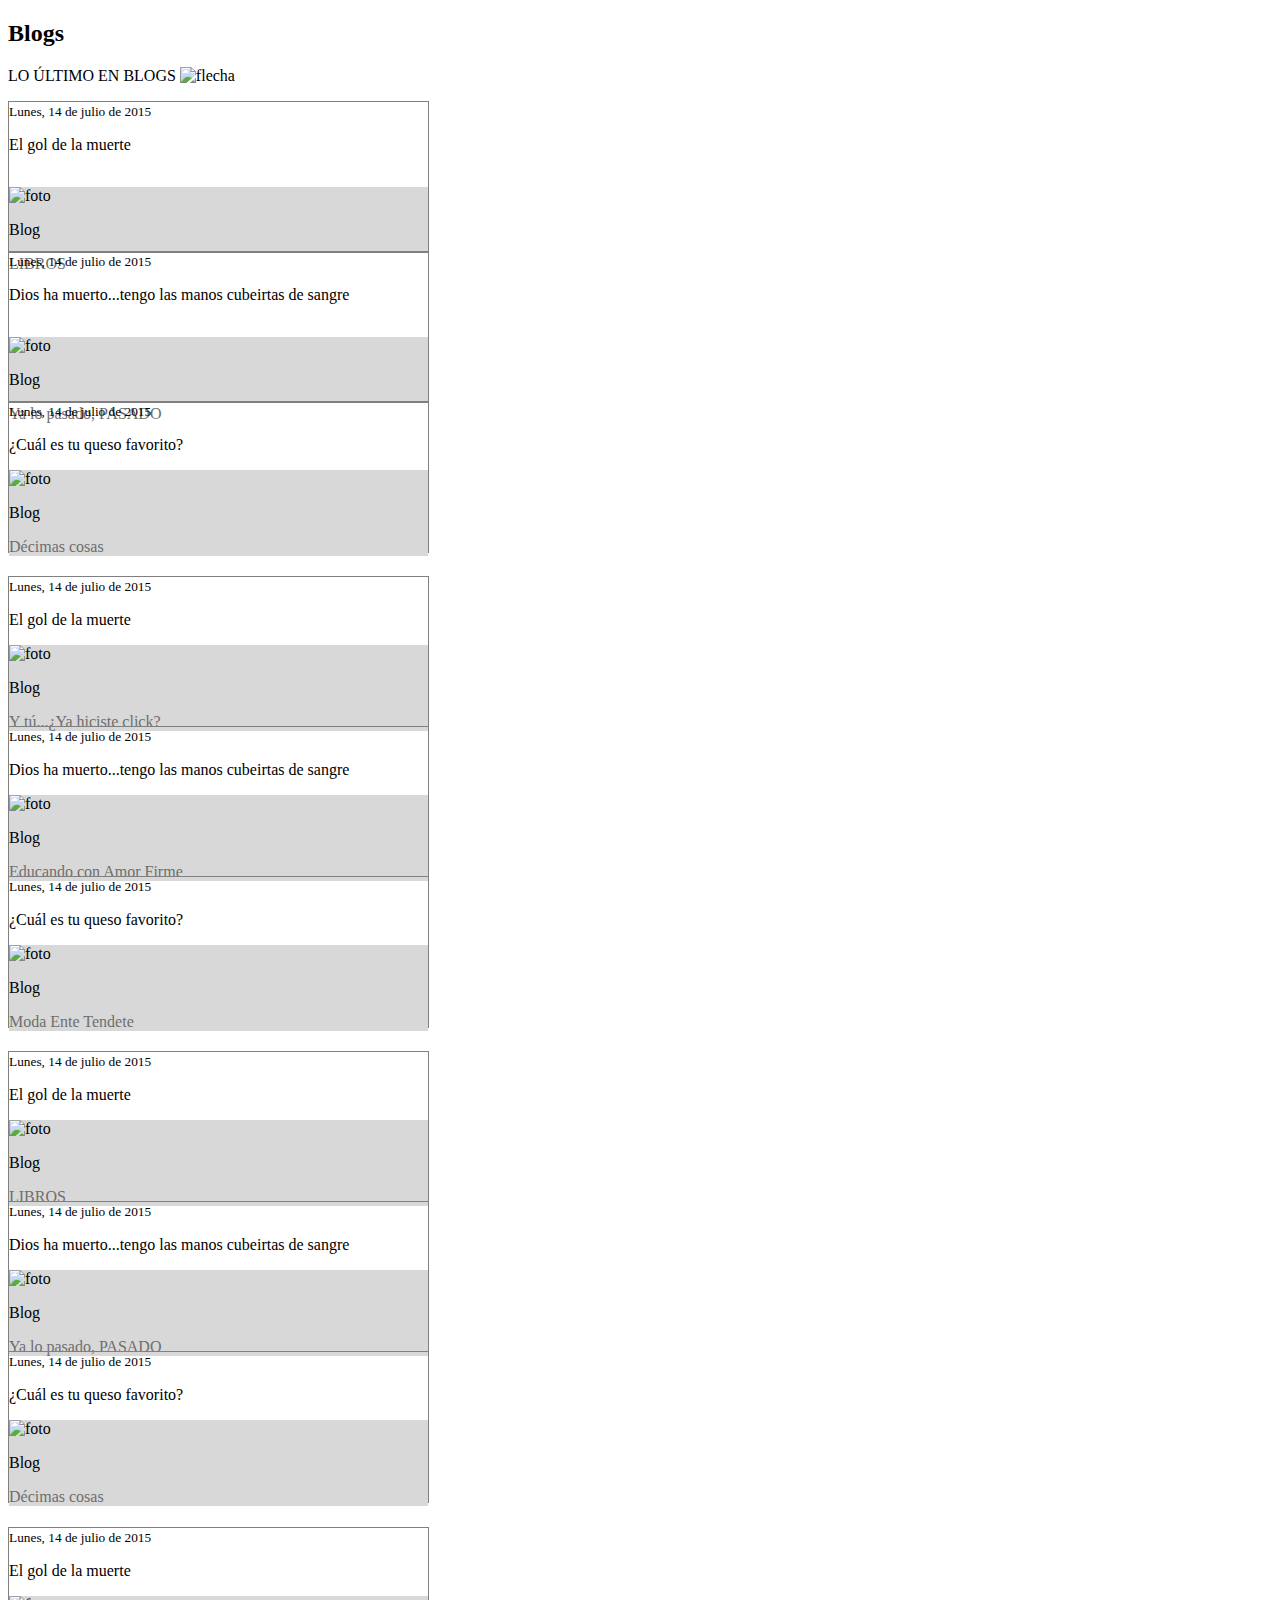
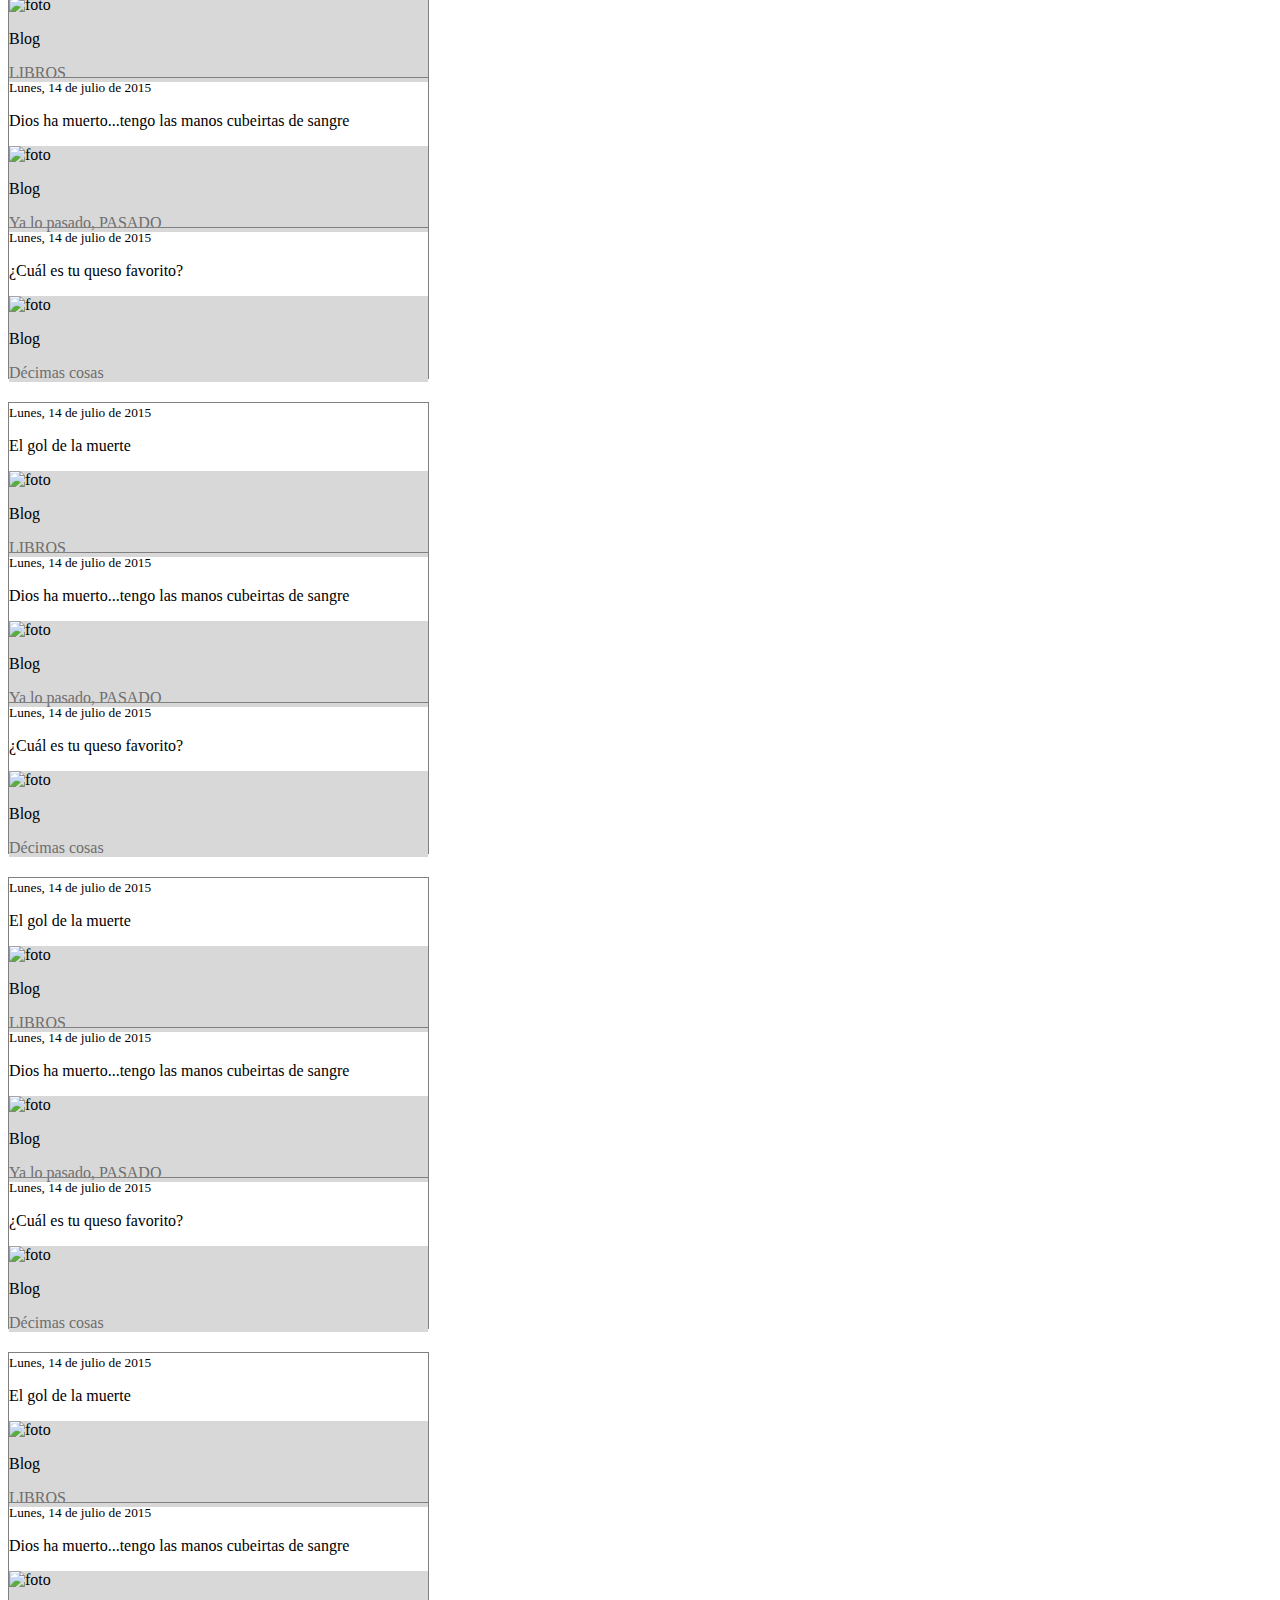
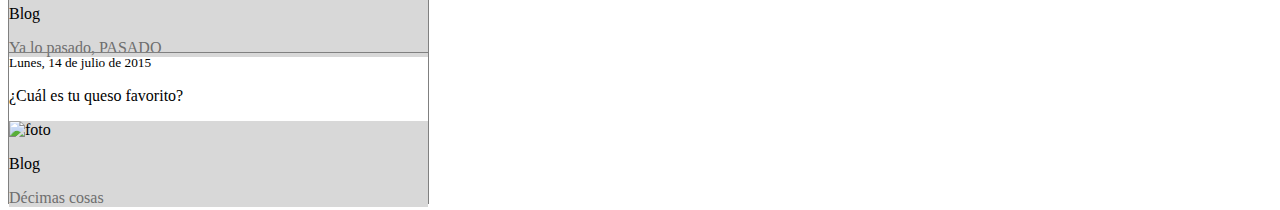
==== blogs.html @ 990c1ccd "maquetado de blog, agregue estilos, clase para recuadro y clase para fondo gris, acomode el fondo gr" ====
<!DOCTYPE html>
<html lang="en">
<head>
	<meta charset="UTF-8">
	<title>Blogs</title>
	<link rel="stylesheet" href="css/font-awesome.css"><!--  AGREGAR LINKS-->
	<link rel="stylesheet" href="css/font-awesome.min.css">
	<link rel="stylesheet" href="css/bootstrap.css">
	<link rel="stylesheet" href="css/bootstrap.min.css">
	<script src="js/bootstrap.min.js"> </script>
	<meta name="viewport" content="widith=device-widith, initial-scale=1.0">
	<link rel="stylesheet" href="css/blogs.css">
</head>
<body>
	<header><!--  Menu-->
	</header>
	<section><!--  Seccion-->
		<div class="container-fluid">
			<div class="row"><!--Renglon contiene baner y contenido-->
				<div class="col-md-2"><!--banner izquierdo-->
				</div>

				<div class="col-md-12"><!--Contenido de blogs  -->
					<div class="row"><!--Renglon titulo-->
						<div class="col-md-16"s><!--Titulo-->
							<h2>Blogs</h2>
							<p>LO ÚLTIMO EN BLOGS <img src="image/double-arrow-bottom.png" alt="flecha"></p>
						</div><!--Fin de titulo-->
					</div><!-- Fin de renglon titulo -->
					<div class="row text-center"><!--Primer renglon de blog-->
						<div class="col-md-5 alto"><!--Primer blog-->
							<div class="square">
								<small>Lunes, 14 de julio de 2015</small>
								<p>El gol de la muerte</p>
								<div class="gray abajo">
									<div class="row text-left"><!--Renglon de foto-->
										<div class="col-md-4"><!-- foto -->
											<img class="imagen" src="image/blog_avatar_01.jpg" alt="foto">
										</div><!-- fin foto -->
										<div class="col-md-12"><!--texto-->
											<p>Blog</p>
											<p class="gris">LIBROS</p>
										</div><!--fin texto-->
									</div><!-- Fin de renglon -->
								</div>
							</div>
						</div><!--Fin de blog -->
						<div class="col-md-6 alto" ><!--Segundo blog blog-->
							<div class="square">
								<small>Lunes, 14 de julio de 2015</small>
								<p>Dios ha muerto...tengo las manos cubeirtas de sangre</p>
								<div class="gray abajo">
									<div class="row text-left"><!--Renglon de foto-->
										<div class="col-md-4"><!-- foto -->
											<img class="imagen" src="image/blog_avatar_02.jpg" alt="foto">
										</div><!-- fin foto -->
										<div class="col-md-12"><!--texto-->
											<p>Blog</p>
											<p class="gris">Ya lo pasado, PASADO</p>
										</div><!--fin texto-->
									</div><!-- Fin de renglon -->
								</div>
							</div>
						</div><!--Fin blog-->
						<div class="col-md-5 alto"><!--TErcer blog-->
							<div class="square">
								<small>Lunes, 14 de julio de 2015</small>
								<p>¿Cuál es tu queso favorito?</p>
								<div class="gray">
									<div class="row text-left"><!--Renglon de foto-->
										<div class="col-md-4"><!-- foto -->
											<img class="imagen" src="image/blog_avatar_03.jpg" alt="foto">
										</div><!-- fin foto -->
										<div class="col-md-12"><!--texto-->
											<p>Blog</p>
											<p class="gris">Décimas cosas</p>
										</div><!--fin texto-->
									</div><!-- Fin de renglon -->
								</div>
							</div>
						</div><!--fin blog-->
					</div><!--Fin de renglon-->
					<div class="row marow text-center"><!--Segundo renglon de blog-->
						<div class="col-md-5 alto"><!--Primer blog-->
							<div class="square">
								<small>Lunes, 14 de julio de 2015</small>
								<p>El gol de la muerte</p>
								<div class="gray">
									<div class="row text-left"><!--Renglon de foto-->
										<div class="col-md-4"><!-- foto -->
											<img class="imagen" src="image/blog_avatar_01.jpg" alt="foto">
										</div><!-- fin foto -->
										<div class="col-md-12"><!--texto-->
											<p>Blog</p>
											<p class="gris">Y tú...¿Ya hiciste click?</p>
										</div><!--fin texto-->
									</div><!-- Fin de renglon -->
								</div>
							</div>
						</div><!--Fin de blog -->
						<div class="col-md-6 alto"><!--Segundo blog blog-->
							<div class="square">
								<small>Lunes, 14 de julio de 2015</small>
								<p>Dios ha muerto...tengo las manos cubeirtas de sangre</p>
								<div class="gray">
									<div class="row text-left"><!--Renglon de foto-->
										<div class="col-md-4"><!-- foto -->
											<img class="imagen" src="image/blog_avatar_02.jpg" alt="foto">
										</div><!-- fin foto -->
										<div class="col-md-12"><!--texto-->
											<p>Blog</p>
											<p class="gris">Educando con Amor Firme</p>
										</div><!--fin texto-->
									</div><!-- Fin de renglon -->
								</div>
							</div>
						</div><!--Fin blog-->
						<div class="col-md-5 alto"><!--TErcer blog-->
							<div class="square">
								<small>Lunes, 14 de julio de 2015</small>
								<p>¿Cuál es tu queso favorito?</p>
								<div class="gray">
									<div class="row text-left"><!--Renglon de foto-->
										<div class="col-md-4"><!-- foto -->
											<img class="imagen" src="image/blog_avatar_03.jpg" alt="foto">
										</div><!-- fin foto -->
										<div class="col-md-12"><!--texto-->
											<p>Blog</p>
											<p class="gris">Moda Ente Tendete</p>
										</div><!--fin texto-->
									</div><!-- Fin de renglon -->
								</div>
							</div>
						</div><!--fin blog-->
					</div><!--Fin de renglon-->
					<div class="row marow text-center"><!--tercer renglon de blog-->
						<div class="col-md-5 alto"><!--Primer blog-->
							<div class="square">
								<small>Lunes, 14 de julio de 2015</small>
								<p>El gol de la muerte</p>
								<div class="gray">
									<div class="row text-left"><!--Renglon de foto-->
										<div class="col-md-4"><!-- foto -->
											<img class="imagen" src="image/blog_avatar_01.jpg" alt="foto">
										</div><!-- fin foto -->
										<div class="col-md-12"><!--texto-->
											<p>Blog</p>
											<p class="gris">LIBROS</p>
										</div><!--fin texto-->
									</div><!-- Fin de renglon -->
								</div>
							</div>
						</div><!--Fin de blog -->
						<div class="col-md-6 alto" ><!--Segundo blog blog-->
							<div class="square">
								<small>Lunes, 14 de julio de 2015</small>
								<p>Dios ha muerto...tengo las manos cubeirtas de sangre</p>
								<div class="gray">
									<div class="row text-left"><!--Renglon de foto-->
										<div class="col-md-4"><!-- foto -->
											<img class="imagen" src="image/blog_avatar_02.jpg" alt="foto">
										</div><!-- fin foto -->
										<div class="col-md-12"><!--texto-->
											<p>Blog</p>
											<p class="gris">Ya lo pasado, PASADO</p>
										</div><!--fin texto-->
									</div><!-- Fin de renglon -->
								</div>
							</div>
						</div><!--Fin blog-->
						<div class="col-md-5 alto"><!--TErcer blog-->
							<div class="square">
								<small>Lunes, 14 de julio de 2015</small>
								<p>¿Cuál es tu queso favorito?</p>
								<div class="gray">
									<div class="row text-left"><!--Renglon de foto-->
										<div class="col-md-4"><!-- foto -->
											<img class="imagen" src="image/blog_avatar_03.jpg" alt="foto">
										</div><!-- fin foto -->
										<div class="col-md-12"><!--texto-->
											<p>Blog</p>
											<p class="gris">Décimas cosas</p>
										</div><!--fin texto-->
									</div><!-- Fin de renglon -->
								</div>
							</div>
						</div><!--fin blog-->
					</div><!--Fin de renglon-->
					<div class="row marow text-center"><!--cuarto renglon de blog-->
						<div class="col-md-5 alto"><!--Primer blog-->
							<div class="square">
								<small>Lunes, 14 de julio de 2015</small>
								<p>El gol de la muerte</p>
								<div class="gray">
									<div class="row text-left"><!--Renglon de foto-->
										<div class="col-md-4"><!-- foto -->
											<img class="imagen" src="image/blog_avatar_01.jpg" alt="foto">
										</div><!-- fin foto -->
										<div class="col-md-12"><!--texto-->
											<p>Blog</p>
											<p class="gris">LIBROS</p>
										</div><!--fin texto-->
									</div><!-- Fin de renglon -->	
								</div>
							</div>
						</div><!--Fin de blog -->
						<div class="col-md-6 alto"><!--Segundo blog blog-->
							<div class="square">
								<small>Lunes, 14 de julio de 2015</small>
								<p>Dios ha muerto...tengo las manos cubeirtas de sangre</p>
								<div class="gray">
									<div class="row text-left"><!--Renglon de foto-->
										<div class="col-md-4"><!-- foto -->
											<img class="imagen" src="image/blog_avatar_02.jpg" alt="foto">
										</div><!-- fin foto -->
										<div class="col-md-12"><!--texto-->
											<p>Blog</p>
											<p class="gris">Ya lo pasado, PASADO</p>
										</div><!--fin texto-->
									</div><!-- Fin de renglon -->
								</div>
							</div>
						</div><!--Fin blog-->
						<div class="col-md-5 alto"><!--TErcer blog-->
							<div class="square">
								<small>Lunes, 14 de julio de 2015</small>
								<p>¿Cuál es tu queso favorito?</p>
								<div class="gray">
									<div class="row text-left"><!--Renglon de foto-->
										<div class="col-md-4"><!-- foto -->
											<img class="imagen" src="image/blog_avatar_03.jpg" alt="foto">
										</div><!-- fin foto -->
										<div class="col-md-12"><!--texto-->
											<p>Blog</p>
											<p class="gris">Décimas cosas</p>
										</div><!--fin texto-->
									</div><!-- Fin de renglon -->
								</div>
							</div>
						</div><!--fin blog-->
					</div><!--Fin de renglon-->
					<div class="row marow text-center"><!--quinto renglon de blog-->
						<div class="col-md-5 alto"><!--Primer blog-->
							<div class="square">
								<small>Lunes, 14 de julio de 2015</small>
								<p>El gol de la muerte</p>
								<div class="gray">
									<div class="row text-left"><!--Renglon de foto-->
										<div class="col-md-4"><!-- foto -->
											<img class="imagen" src="image/blog_avatar_01.jpg" alt="foto">
										</div><!-- fin foto -->
										<div class="col-md-12"><!--texto-->
											<p>Blog</p>
											<p class="gris">LIBROS</p>
										</div><!--fin texto-->
									</div><!-- Fin de renglon -->
								</div>
							</div>
						</div><!--Fin de blog -->
						<div class="col-md-6 alto" ><!--Segundo blog blog-->
							<div class="square">
								<small>Lunes, 14 de julio de 2015</small>
								<p>Dios ha muerto...tengo las manos cubeirtas de sangre</p>
								<div class="gray">
									<div class="row text-left"><!--Renglon de foto-->
										<div class="col-md-4"><!-- foto -->
											<img class="imagen" src="image/blog_avatar_02.jpg" alt="foto">
										</div><!-- fin foto -->
										<div class="col-md-12"><!--texto-->
											<p>Blog</p>
											<p class="gris">Ya lo pasado, PASADO</p>
										</div><!--fin texto-->
									</div><!-- Fin de renglon -->
								</div>
							</div>
						</div><!--Fin blog-->
						<div class="col-md-5 alto"><!--TErcer blog-->
							<div class="square">
								<small>Lunes, 14 de julio de 2015</small>
								<p>¿Cuál es tu queso favorito?</p>
								<div class="gray">
									<div class="row text-left"><!--Renglon de foto-->
										<div class="col-md-4"><!-- foto -->
											<img class="imagen" src="image/blog_avatar_03.jpg" alt="foto">
										</div><!-- fin foto -->
										<div class="col-md-12"><!--texto-->
											<p>Blog</p>
											<p class="gris">Décimas cosas</p>
										</div><!--fin texto-->
									</div><!-- Fin de renglon -->
								</div>
							</div>
						</div><!--fin blog-->
					</div><!--Fin de renglon-->
					<div class="row marow text-center"><!--Sexto renglon de blog-->
						<div class="col-md-5 alto"><!--Primer blog-->
							<div class="square">
								<small>Lunes, 14 de julio de 2015</small>
								<p>El gol de la muerte</p>
								<div class="gray">
									<div class="row text-left"><!--Renglon de foto-->
										<div class="col-md-4"><!-- foto -->
											<img class="imagen" src="image/blog_avatar_01.jpg" alt="foto">
										</div><!-- fin foto -->
										<div class="col-md-12"><!--texto-->
											<p>Blog</p>
											<p class="gris">LIBROS</p>
										</div><!--fin texto-->
									</div><!-- Fin de renglon -->
								</div>
							</div>
						</div><!--Fin de blog -->
						<div class="col-md-6 alto"><!--Segundo blog blog-->
							<div class="square">
								<small>Lunes, 14 de julio de 2015</small>
								<p>Dios ha muerto...tengo las manos cubeirtas de sangre</p>
								<div class="gray">
									<div class="row text-left"><!--Renglon de foto-->
										<div class="col-md-4"><!-- foto -->
											<img class="imagen" src="image/blog_avatar_02.jpg" alt="foto">
										</div><!-- fin foto -->
										<div class="col-md-12"><!--texto-->
											<p>Blog</p>
											<p class="gris">Ya lo pasado, PASADO</p>
										</div><!--fin texto-->
									</div><!-- Fin de renglon -->
								</div>
							</div>
						</div><!--Fin blog-->
						<div class="col-md-5 alto"><!--TErcer blog-->
							<div class="square">
								<small>Lunes, 14 de julio de 2015</small>
								<p>¿Cuál es tu queso favorito?</p>
								<div class="gray">
									<div class="row text-left"><!--Renglon de foto-->
										<div class="col-md-4"><!-- foto -->
											<img class="imagen" src="image/blog_avatar_03.jpg" alt="foto">
										</div><!-- fin foto -->
										<div class="col-md-12"><!--texto-->
											<p>Blog</p>
											<p class="gris">Décimas cosas</p>
										</div><!--fin texto-->
									</div><!-- Fin de renglon -->
								</div>
							</div>
						</div><!--fin blog-->
					</div><!--Fin de renglon-->
					<div class="row marow text-center"><!--Septimo renglon de blog-->
						<div class="col-md-5 alto"><!--Primer blog-->
							<div class="square">
								<small>Lunes, 14 de julio de 2015</small>
								<p>El gol de la muerte</p>
								<div class="gray">
									<div class="row text-left"><!--Renglon de foto-->
										<div class="col-md-4"><!-- foto -->
											<img class="imagen" src="image/blog_avatar_01.jpg" alt="foto">
										</div><!-- fin foto -->
										<div class="col-md-12"><!--texto-->
											<p>Blog</p>
											<p class="gris">LIBROS</p>
										</div><!--fin texto-->
									</div><!-- Fin de renglon -->
								</div>
							</div>
						</div><!--Fin de blog -->
						<div class="col-md-6 alto"><!--Segundo blog blog-->
							<div class="square">
								<small>Lunes, 14 de julio de 2015</small>
								<p>Dios ha muerto...tengo las manos cubeirtas de sangre</p>
								<div class="gray">
									<div class="row text-left"><!--Renglon de foto-->
										<div class="col-md-4"><!-- foto -->
											<img class="imagen" src="image/blog_avatar_02.jpg" alt="foto">
										</div><!-- fin foto -->
										<div class="col-md-12"><!--texto-->
											<p>Blog</p>
											<p class="gris">Ya lo pasado, PASADO</p>
										</div><!--fin texto-->
									</div><!-- Fin de renglon -->
								</div>
							</div>
						</div><!--Fin blog-->
						<div class="col-md-5 alto"><!--TErcer blog-->
							<div class="square">
								<small>Lunes, 14 de julio de 2015</small>
								<p>¿Cuál es tu queso favorito?</p>
								<div class="gray">
									<div class="row text-left"><!--Renglon de foto-->
										<div class="col-md-4"><!-- foto -->
											<img class="imagen" src="image/blog_avatar_03.jpg" alt="foto">
										</div><!-- fin foto -->
										<div class="col-md-12"><!--texto-->
											<p>Blog</p>
											<p class="gris">Décimas cosas</p>
										</div><!--fin texto-->
									</div><!-- Fin de renglon -->
								</div>
							</div>
						</div><!--fin blog-->
					</div><!--Fin de renglon-->
				</div><!-- Fin contenifdo de blogs -->

				<div class="col-md-2" style="background:red;"><!--Banner derecho-->
				</div>
			</div>
		</div><!-- Fin de container -->
	</section>
</body>
</html>
<!--  -->
---- css/blogs.css ----
/*Adapta columnas a tamaños iguales*/
div.col-md-5, div.col-md-6{
	width: 33.33333333%
}
/*bordes de blog*/
.square{
	border:1px gray solid;
	height: 100%;
	position: relative;
}
/*Fondo gris de foto*/
.gray{
	background-color: #D8D8D8;
}
/*letra gris*/
.gris{
	color:#6E6E6E;
}
/*espacio ente row de fotos*/
.marow{
	margin-top: 2%;
}
/*alto de cada blog*/
.alto{
	height: 150px;
}
/*ajusta imagenes*/
.imagen{
	width: 100%;
}

.abajo{
position:absolute; /*El div será ubicado con relación a la pantalla*/
left:0px; /*A la derecha deje un espacio de 0px*/
right:0px; /*A la izquierda deje un espacio de 0px*/
bottom:0px; /*Abajo deje un espacio de 0px*/
height:65px; /*alto del div*/
/*z-index:0;*/

}
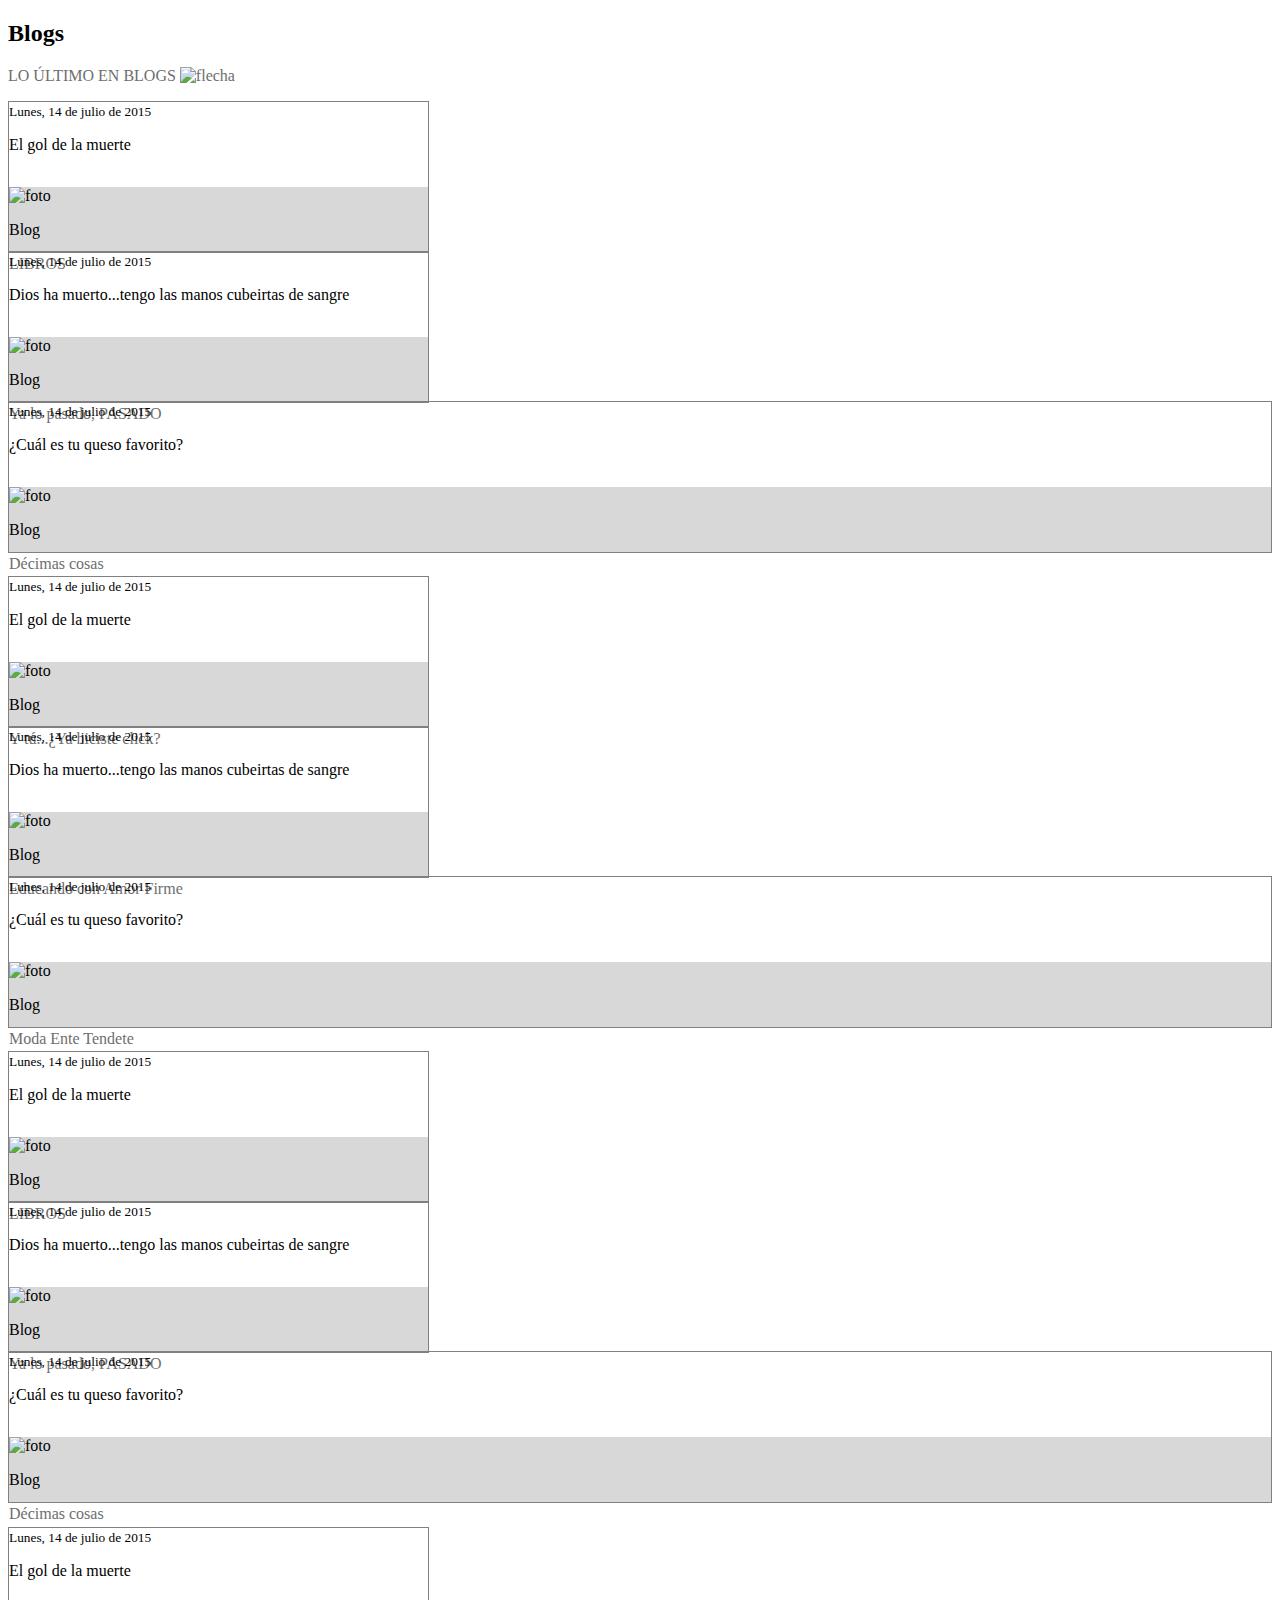
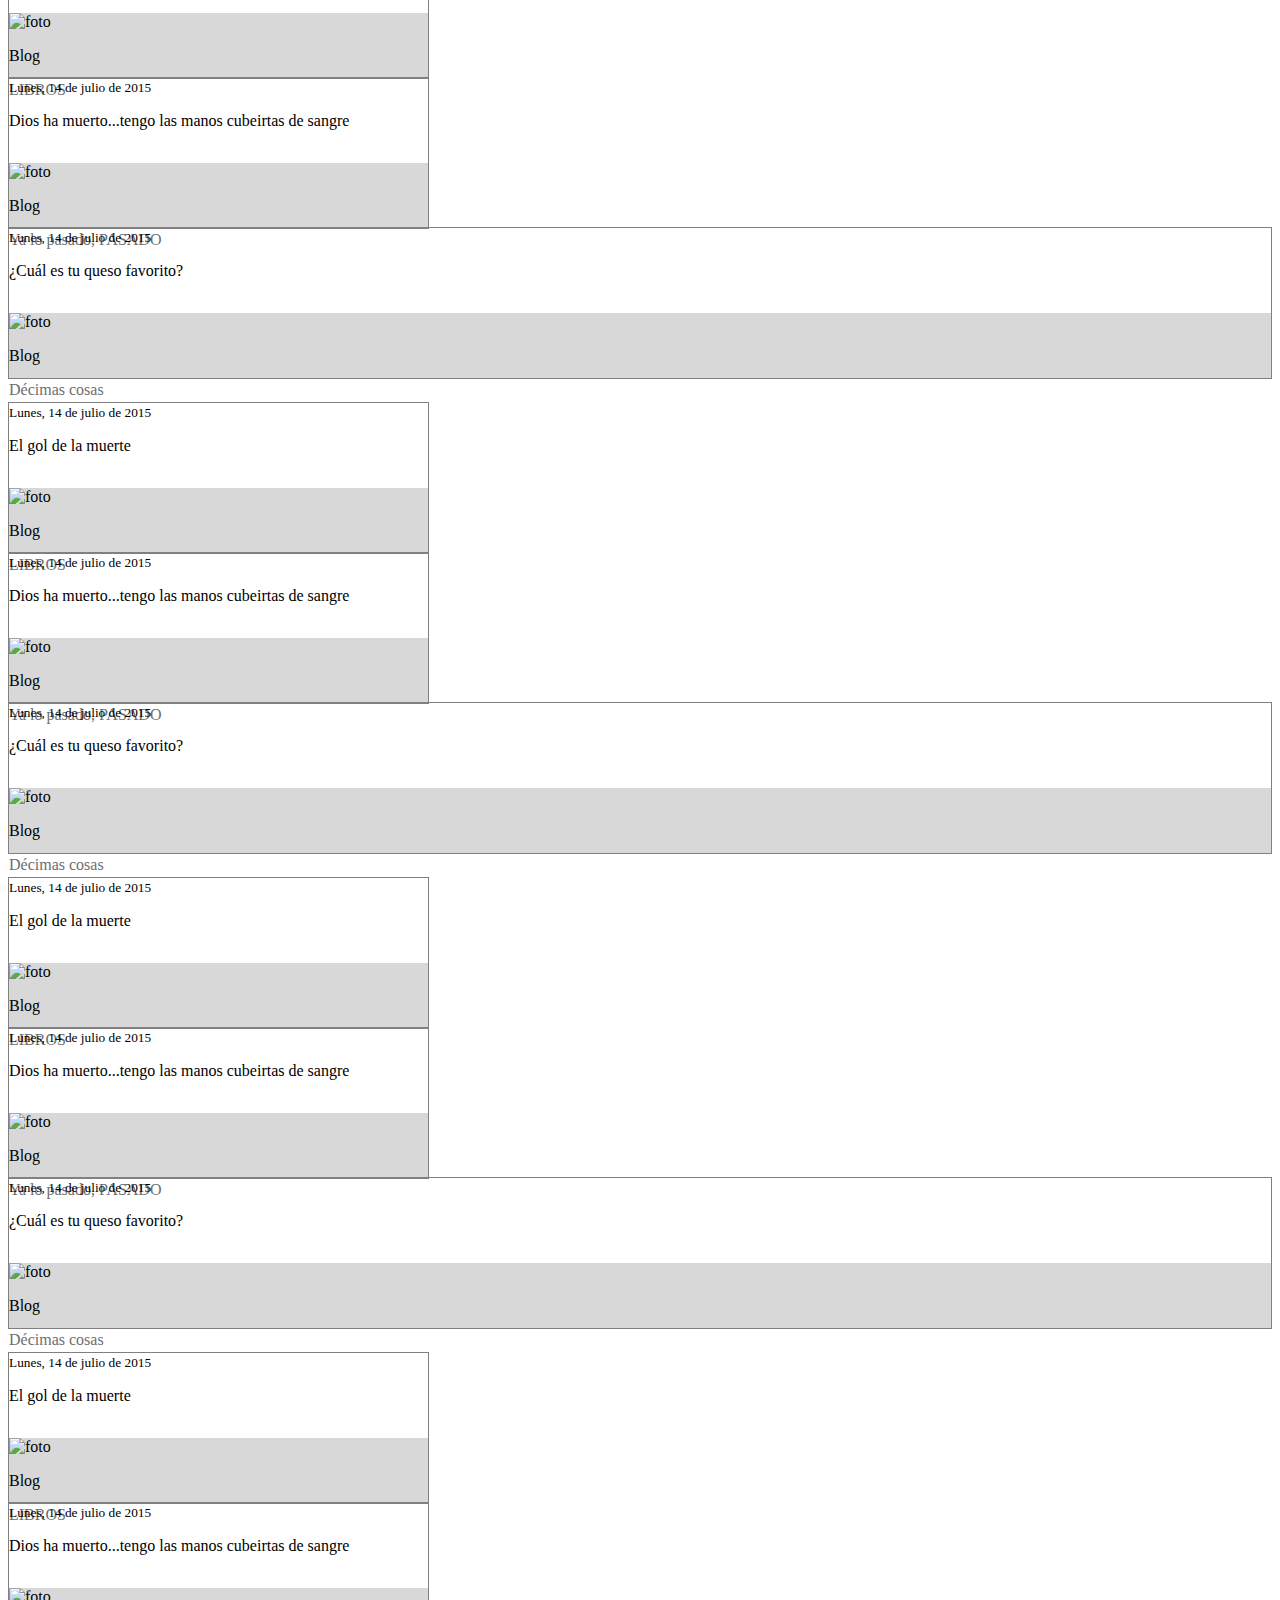
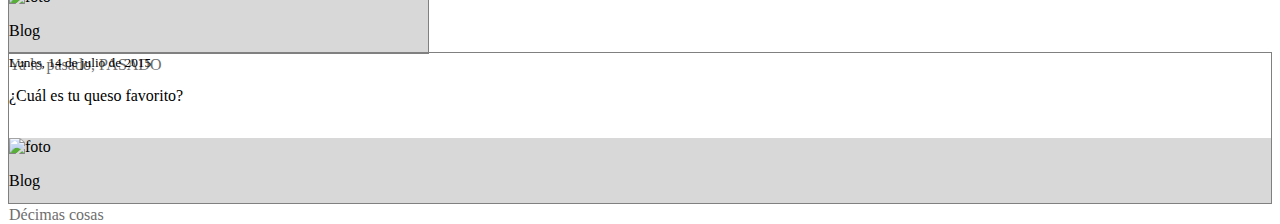
==== commit c86bff95: "Contenido terminado en la pagina blog, solo falta colocar footer, banners y menu" ====
--- a/blogs.html
+++ b/blogs.html
@@ -24,383 +24,385 @@
 					<div class="row"><!--Renglon titulo-->
 						<div class="col-md-16"s><!--Titulo-->
 							<h2>Blogs</h2>
-							<p>LO ÚLTIMO EN BLOGS <img src="image/double-arrow-bottom.png" alt="flecha"></p>
+							<p class="gris">LO ÚLTIMO EN BLOGS <img src="image/double-arrow-bottom.png" alt="flecha"></p>
 						</div><!--Fin de titulo-->
 					</div><!-- Fin de renglon titulo -->
-					<div class="row text-center"><!--Primer renglon de blog-->
-						<div class="col-md-5 alto"><!--Primer blog-->
-							<div class="square">
-								<small>Lunes, 14 de julio de 2015</small>
-								<p>El gol de la muerte</p>
-								<div class="gray abajo">
-									<div class="row text-left"><!--Renglon de foto-->
-										<div class="col-md-4"><!-- foto -->
-											<img class="imagen" src="image/blog_avatar_01.jpg" alt="foto">
-										</div><!-- fin foto -->
-										<div class="col-md-12"><!--texto-->
-											<p>Blog</p>
-											<p class="gris">LIBROS</p>
-										</div><!--fin texto-->
-									</div><!-- Fin de renglon -->
-								</div>
-							</div>
-						</div><!--Fin de blog -->
-						<div class="col-md-6 alto" ><!--Segundo blog blog-->
-							<div class="square">
-								<small>Lunes, 14 de julio de 2015</small>
-								<p>Dios ha muerto...tengo las manos cubeirtas de sangre</p>
-								<div class="gray abajo">
-									<div class="row text-left"><!--Renglon de foto-->
-										<div class="col-md-4"><!-- foto -->
-											<img class="imagen" src="image/blog_avatar_02.jpg" alt="foto">
-										</div><!-- fin foto -->
-										<div class="col-md-12"><!--texto-->
-											<p>Blog</p>
-											<p class="gris">Ya lo pasado, PASADO</p>
-										</div><!--fin texto-->
-									</div><!-- Fin de renglon -->
-								</div>
-							</div>
-						</div><!--Fin blog-->
-						<div class="col-md-5 alto"><!--TErcer blog-->
-							<div class="square">
-								<small>Lunes, 14 de julio de 2015</small>
-								<p>¿Cuál es tu queso favorito?</p>
-								<div class="gray">
-									<div class="row text-left"><!--Renglon de foto-->
-										<div class="col-md-4"><!-- foto -->
-											<img class="imagen" src="image/blog_avatar_03.jpg" alt="foto">
-										</div><!-- fin foto -->
-										<div class="col-md-12"><!--texto-->
-											<p>Blog</p>
-											<p class="gris">Décimas cosas</p>
-										</div><!--fin texto-->
-									</div><!-- Fin de renglon -->
-								</div>
-							</div>
-						</div><!--fin blog-->
-					</div><!--Fin de renglon-->
-					<div class="row marow text-center"><!--Segundo renglon de blog-->
-						<div class="col-md-5 alto"><!--Primer blog-->
-							<div class="square">
-								<small>Lunes, 14 de julio de 2015</small>
-								<p>El gol de la muerte</p>
-								<div class="gray">
-									<div class="row text-left"><!--Renglon de foto-->
-										<div class="col-md-4"><!-- foto -->
-											<img class="imagen" src="image/blog_avatar_01.jpg" alt="foto">
-										</div><!-- fin foto -->
-										<div class="col-md-12"><!--texto-->
-											<p>Blog</p>
-											<p class="gris">Y tú...¿Ya hiciste click?</p>
-										</div><!--fin texto-->
-									</div><!-- Fin de renglon -->
-								</div>
-							</div>
-						</div><!--Fin de blog -->
-						<div class="col-md-6 alto"><!--Segundo blog blog-->
-							<div class="square">
-								<small>Lunes, 14 de julio de 2015</small>
-								<p>Dios ha muerto...tengo las manos cubeirtas de sangre</p>
-								<div class="gray">
-									<div class="row text-left"><!--Renglon de foto-->
-										<div class="col-md-4"><!-- foto -->
-											<img class="imagen" src="image/blog_avatar_02.jpg" alt="foto">
-										</div><!-- fin foto -->
-										<div class="col-md-12"><!--texto-->
-											<p>Blog</p>
-											<p class="gris">Educando con Amor Firme</p>
-										</div><!--fin texto-->
-									</div><!-- Fin de renglon -->
-								</div>
-							</div>
-						</div><!--Fin blog-->
-						<div class="col-md-5 alto"><!--TErcer blog-->
-							<div class="square">
-								<small>Lunes, 14 de julio de 2015</small>
-								<p>¿Cuál es tu queso favorito?</p>
-								<div class="gray">
-									<div class="row text-left"><!--Renglon de foto-->
-										<div class="col-md-4"><!-- foto -->
-											<img class="imagen" src="image/blog_avatar_03.jpg" alt="foto">
-										</div><!-- fin foto -->
-										<div class="col-md-12"><!--texto-->
-											<p>Blog</p>
-											<p class="gris">Moda Ente Tendete</p>
-										</div><!--fin texto-->
-									</div><!-- Fin de renglon -->
-								</div>
-							</div>
-						</div><!--fin blog-->
-					</div><!--Fin de renglon-->
-					<div class="row marow text-center"><!--tercer renglon de blog-->
-						<div class="col-md-5 alto"><!--Primer blog-->
-							<div class="square">
-								<small>Lunes, 14 de julio de 2015</small>
-								<p>El gol de la muerte</p>
-								<div class="gray">
-									<div class="row text-left"><!--Renglon de foto-->
-										<div class="col-md-4"><!-- foto -->
-											<img class="imagen" src="image/blog_avatar_01.jpg" alt="foto">
-										</div><!-- fin foto -->
-										<div class="col-md-12"><!--texto-->
-											<p>Blog</p>
-											<p class="gris">LIBROS</p>
-										</div><!--fin texto-->
-									</div><!-- Fin de renglon -->
-								</div>
-							</div>
-						</div><!--Fin de blog -->
-						<div class="col-md-6 alto" ><!--Segundo blog blog-->
-							<div class="square">
-								<small>Lunes, 14 de julio de 2015</small>
-								<p>Dios ha muerto...tengo las manos cubeirtas de sangre</p>
-								<div class="gray">
-									<div class="row text-left"><!--Renglon de foto-->
-										<div class="col-md-4"><!-- foto -->
-											<img class="imagen" src="image/blog_avatar_02.jpg" alt="foto">
-										</div><!-- fin foto -->
-										<div class="col-md-12"><!--texto-->
-											<p>Blog</p>
-											<p class="gris">Ya lo pasado, PASADO</p>
-										</div><!--fin texto-->
-									</div><!-- Fin de renglon -->
-								</div>
-							</div>
-						</div><!--Fin blog-->
-						<div class="col-md-5 alto"><!--TErcer blog-->
-							<div class="square">
-								<small>Lunes, 14 de julio de 2015</small>
-								<p>¿Cuál es tu queso favorito?</p>
-								<div class="gray">
-									<div class="row text-left"><!--Renglon de foto-->
-										<div class="col-md-4"><!-- foto -->
-											<img class="imagen" src="image/blog_avatar_03.jpg" alt="foto">
-										</div><!-- fin foto -->
-										<div class="col-md-12"><!--texto-->
-											<p>Blog</p>
-											<p class="gris">Décimas cosas</p>
-										</div><!--fin texto-->
-									</div><!-- Fin de renglon -->
-								</div>
-							</div>
-						</div><!--fin blog-->
-					</div><!--Fin de renglon-->
-					<div class="row marow text-center"><!--cuarto renglon de blog-->
-						<div class="col-md-5 alto"><!--Primer blog-->
-							<div class="square">
-								<small>Lunes, 14 de julio de 2015</small>
-								<p>El gol de la muerte</p>
-								<div class="gray">
-									<div class="row text-left"><!--Renglon de foto-->
-										<div class="col-md-4"><!-- foto -->
-											<img class="imagen" src="image/blog_avatar_01.jpg" alt="foto">
-										</div><!-- fin foto -->
-										<div class="col-md-12"><!--texto-->
-											<p>Blog</p>
-											<p class="gris">LIBROS</p>
-										</div><!--fin texto-->
-									</div><!-- Fin de renglon -->	
-								</div>
-							</div>
-						</div><!--Fin de blog -->
-						<div class="col-md-6 alto"><!--Segundo blog blog-->
-							<div class="square">
-								<small>Lunes, 14 de julio de 2015</small>
-								<p>Dios ha muerto...tengo las manos cubeirtas de sangre</p>
-								<div class="gray">
-									<div class="row text-left"><!--Renglon de foto-->
-										<div class="col-md-4"><!-- foto -->
-											<img class="imagen" src="image/blog_avatar_02.jpg" alt="foto">
-										</div><!-- fin foto -->
-										<div class="col-md-12"><!--texto-->
-											<p>Blog</p>
-											<p class="gris">Ya lo pasado, PASADO</p>
-										</div><!--fin texto-->
-									</div><!-- Fin de renglon -->
-								</div>
-							</div>
-						</div><!--Fin blog-->
-						<div class="col-md-5 alto"><!--TErcer blog-->
-							<div class="square">
-								<small>Lunes, 14 de julio de 2015</small>
-								<p>¿Cuál es tu queso favorito?</p>
-								<div class="gray">
-									<div class="row text-left"><!--Renglon de foto-->
-										<div class="col-md-4"><!-- foto -->
-											<img class="imagen" src="image/blog_avatar_03.jpg" alt="foto">
-										</div><!-- fin foto -->
-										<div class="col-md-12"><!--texto-->
-											<p>Blog</p>
-											<p class="gris">Décimas cosas</p>
-										</div><!--fin texto-->
-									</div><!-- Fin de renglon -->
-								</div>
-							</div>
-						</div><!--fin blog-->
-					</div><!--Fin de renglon-->
-					<div class="row marow text-center"><!--quinto renglon de blog-->
-						<div class="col-md-5 alto"><!--Primer blog-->
-							<div class="square">
-								<small>Lunes, 14 de julio de 2015</small>
-								<p>El gol de la muerte</p>
-								<div class="gray">
-									<div class="row text-left"><!--Renglon de foto-->
-										<div class="col-md-4"><!-- foto -->
-											<img class="imagen" src="image/blog_avatar_01.jpg" alt="foto">
-										</div><!-- fin foto -->
-										<div class="col-md-12"><!--texto-->
-											<p>Blog</p>
-											<p class="gris">LIBROS</p>
-										</div><!--fin texto-->
-									</div><!-- Fin de renglon -->
-								</div>
-							</div>
-						</div><!--Fin de blog -->
-						<div class="col-md-6 alto" ><!--Segundo blog blog-->
-							<div class="square">
-								<small>Lunes, 14 de julio de 2015</small>
-								<p>Dios ha muerto...tengo las manos cubeirtas de sangre</p>
-								<div class="gray">
-									<div class="row text-left"><!--Renglon de foto-->
-										<div class="col-md-4"><!-- foto -->
-											<img class="imagen" src="image/blog_avatar_02.jpg" alt="foto">
-										</div><!-- fin foto -->
-										<div class="col-md-12"><!--texto-->
-											<p>Blog</p>
-											<p class="gris">Ya lo pasado, PASADO</p>
-										</div><!--fin texto-->
-									</div><!-- Fin de renglon -->
-								</div>
-							</div>
-						</div><!--Fin blog-->
-						<div class="col-md-5 alto"><!--TErcer blog-->
-							<div class="square">
-								<small>Lunes, 14 de julio de 2015</small>
-								<p>¿Cuál es tu queso favorito?</p>
-								<div class="gray">
-									<div class="row text-left"><!--Renglon de foto-->
-										<div class="col-md-4"><!-- foto -->
-											<img class="imagen" src="image/blog_avatar_03.jpg" alt="foto">
-										</div><!-- fin foto -->
-										<div class="col-md-12"><!--texto-->
-											<p>Blog</p>
-											<p class="gris">Décimas cosas</p>
-										</div><!--fin texto-->
-									</div><!-- Fin de renglon -->
-								</div>
-							</div>
-						</div><!--fin blog-->
-					</div><!--Fin de renglon-->
-					<div class="row marow text-center"><!--Sexto renglon de blog-->
-						<div class="col-md-5 alto"><!--Primer blog-->
-							<div class="square">
-								<small>Lunes, 14 de julio de 2015</small>
-								<p>El gol de la muerte</p>
-								<div class="gray">
-									<div class="row text-left"><!--Renglon de foto-->
-										<div class="col-md-4"><!-- foto -->
-											<img class="imagen" src="image/blog_avatar_01.jpg" alt="foto">
-										</div><!-- fin foto -->
-										<div class="col-md-12"><!--texto-->
-											<p>Blog</p>
-											<p class="gris">LIBROS</p>
-										</div><!--fin texto-->
-									</div><!-- Fin de renglon -->
-								</div>
-							</div>
-						</div><!--Fin de blog -->
-						<div class="col-md-6 alto"><!--Segundo blog blog-->
-							<div class="square">
-								<small>Lunes, 14 de julio de 2015</small>
-								<p>Dios ha muerto...tengo las manos cubeirtas de sangre</p>
-								<div class="gray">
-									<div class="row text-left"><!--Renglon de foto-->
-										<div class="col-md-4"><!-- foto -->
-											<img class="imagen" src="image/blog_avatar_02.jpg" alt="foto">
-										</div><!-- fin foto -->
-										<div class="col-md-12"><!--texto-->
-											<p>Blog</p>
-											<p class="gris">Ya lo pasado, PASADO</p>
-										</div><!--fin texto-->
-									</div><!-- Fin de renglon -->
-								</div>
-							</div>
-						</div><!--Fin blog-->
-						<div class="col-md-5 alto"><!--TErcer blog-->
-							<div class="square">
-								<small>Lunes, 14 de julio de 2015</small>
-								<p>¿Cuál es tu queso favorito?</p>
-								<div class="gray">
-									<div class="row text-left"><!--Renglon de foto-->
-										<div class="col-md-4"><!-- foto -->
-											<img class="imagen" src="image/blog_avatar_03.jpg" alt="foto">
-										</div><!-- fin foto -->
-										<div class="col-md-12"><!--texto-->
-											<p>Blog</p>
-											<p class="gris">Décimas cosas</p>
-										</div><!--fin texto-->
-									</div><!-- Fin de renglon -->
-								</div>
-							</div>
-						</div><!--fin blog-->
-					</div><!--Fin de renglon-->
-					<div class="row marow text-center"><!--Septimo renglon de blog-->
-						<div class="col-md-5 alto"><!--Primer blog-->
-							<div class="square">
-								<small>Lunes, 14 de julio de 2015</small>
-								<p>El gol de la muerte</p>
-								<div class="gray">
-									<div class="row text-left"><!--Renglon de foto-->
-										<div class="col-md-4"><!-- foto -->
-											<img class="imagen" src="image/blog_avatar_01.jpg" alt="foto">
-										</div><!-- fin foto -->
-										<div class="col-md-12"><!--texto-->
-											<p>Blog</p>
-											<p class="gris">LIBROS</p>
-										</div><!--fin texto-->
-									</div><!-- Fin de renglon -->
-								</div>
-							</div>
-						</div><!--Fin de blog -->
-						<div class="col-md-6 alto"><!--Segundo blog blog-->
-							<div class="square">
-								<small>Lunes, 14 de julio de 2015</small>
-								<p>Dios ha muerto...tengo las manos cubeirtas de sangre</p>
-								<div class="gray">
-									<div class="row text-left"><!--Renglon de foto-->
-										<div class="col-md-4"><!-- foto -->
-											<img class="imagen" src="image/blog_avatar_02.jpg" alt="foto">
-										</div><!-- fin foto -->
-										<div class="col-md-12"><!--texto-->
-											<p>Blog</p>
-											<p class="gris">Ya lo pasado, PASADO</p>
-										</div><!--fin texto-->
-									</div><!-- Fin de renglon -->
-								</div>
-							</div>
-						</div><!--Fin blog-->
-						<div class="col-md-5 alto"><!--TErcer blog-->
-							<div class="square">
-								<small>Lunes, 14 de julio de 2015</small>
-								<p>¿Cuál es tu queso favorito?</p>
-								<div class="gray">
-									<div class="row text-left"><!--Renglon de foto-->
-										<div class="col-md-4"><!-- foto -->
-											<img class="imagen" src="image/blog_avatar_03.jpg" alt="foto">
-										</div><!-- fin foto -->
-										<div class="col-md-12"><!--texto-->
-											<p>Blog</p>
-											<p class="gris">Décimas cosas</p>
-										</div><!--fin texto-->
-									</div><!-- Fin de renglon -->
-								</div>
-							</div>
-						</div><!--fin blog-->
-					</div><!--Fin de renglon-->
+					<div class="contenido">
+						<div class="row text-center"><!--Primer renglon de blog-->
+							<div class="col-md-6 alto"><!--Primer blog-->
+								<div class="square">
+									<small>Lunes, 14 de julio de 2015</small>
+									<p class="fuerte font20">El gol de la muerte</p>
+									<div class="gray abajo">
+										<div class="row text-left pad"><!--Renglon de foto-->
+											<div class="col-md-5"><!-- foto -->
+												<img class="imagen" src="image/blog_avatar_01.jpg" alt="foto">
+											</div><!-- fin foto -->
+											<div class="col-md-11 fuerte"><!--texto-->
+												<p>Blog</p>
+												<p class="gris">LIBROS</p>
+											</div><!--fin texto-->
+										</div><!-- Fin de renglon -->
+									</div>
+								</div>
+							</div><!--Fin de blog -->
+							<div class="col-md-6 alto" ><!--Segundo blog blog-->
+								<div class="square pad">
+									<small>Lunes, 14 de julio de 2015</small>
+									<p class="fuerte font20">Dios ha muerto...tengo las manos cubeirtas de sangre</p>
+									<div class="gray abajo">
+										<div class="row text-left pad"><!--Renglon de foto-->
+											<div class="col-md-5"><!-- foto -->
+												<img class="imagen" src="image/blog_avatar_02.jpg" alt="foto">
+											</div><!-- fin foto -->
+											<div class="col-md-11 fuerte"><!--texto-->
+												<p>Blog</p>
+												<p class="gris">Ya lo pasado, PASADO</p>
+											</div><!--fin texto-->
+										</div><!-- Fin de renglon -->
+									</div>
+								</div>
+							</div><!--Fin blog-->
+							<div class="col-md-4 alto"><!--TErcer blog-->
+								<div class="square">
+									<small>Lunes, 14 de julio de 2015</small>
+									<p class="fuerte font20">¿Cuál es tu queso favorito?</p>
+									<div class="gray abajo">
+										<div class="row text-left pad"><!--Renglon de foto-->
+											<div class="col-md-5"><!-- foto -->
+												<img class="imagen" src="image/blog_avatar_03.jpg" alt="foto">
+											</div><!-- fin foto -->
+											<div class="col-md-11 fuerte"><!--texto-->
+												<p>Blog</p>
+												<p class="gris">Décimas cosas</p>
+											</div><!--fin texto-->
+										</div><!-- Fin de renglon -->
+									</div>
+								</div>
+							</div><!--fin blog-->
+						</div><!--Fin de renglon-->
+						<div class="row marow text-center"><!--Segundo renglon de blog-->
+							<div class="col-md-6 alto"><!--Primer blog-->
+								<div class="square">
+									<small>Lunes, 14 de julio de 2015</small>
+									<p class="fuerte font20">El gol de la muerte</p>
+									<div class="gray abajo">
+										<div class="row text-left pad"><!--Renglon de foto-->
+											<div class="col-md-5"><!-- foto -->
+												<img class="imagen" src="image/blog_avatar_01.jpg" alt="foto">
+											</div><!-- fin foto -->
+											<div class="col-md-11 fuerte"><!--texto-->
+												<p>Blog</p>
+												<p class="gris">Y tú...¿Ya hiciste click?</p>
+											</div><!--fin texto-->
+										</div><!-- Fin de renglon -->
+									</div>
+								</div>
+							</div><!--Fin de blog -->
+							<div class="col-md-6 alto"><!--Segundo blog blog-->
+								<div class="square">
+									<small>Lunes, 14 de julio de 2015</small>
+									<p class="fuerte font20">Dios ha muerto...tengo las manos cubeirtas de sangre</p>
+									<div class="gray abajo">
+										<div class="row text-left pad"><!--Renglon de foto-->
+											<div class="col-md-5"><!-- foto -->
+												<img class="imagen" src="image/blog_avatar_02.jpg" alt="foto">
+											</div><!-- fin foto -->
+											<div class="col-md-11 fuerte"><!--texto-->
+												<p>Blog</p>
+												<p class="gris">Educando con Amor Firme</p>
+											</div><!--fin texto-->
+										</div><!-- Fin de renglon -->
+									</div>
+								</div>
+							</div><!--Fin blog-->
+							<div class="col-md-4 alto"><!--TErcer blog-->
+								<div class="square">
+									<small>Lunes, 14 de julio de 2015</small>
+									<p class="fuerte font20">¿Cuál es tu queso favorito?</p>
+									<div class="gray abajo">
+										<div class="row text-left pad"><!--Renglon de foto-->
+											<div class="col-md-5"><!-- foto -->
+												<img class="imagen" src="image/blog_avatar_03.jpg" alt="foto">
+											</div><!-- fin foto -->
+											<div class="col-md-11 fuerte"><!--texto-->
+												<p>Blog</p>
+												<p class="gris">Moda Ente Tendete</p>
+											</div><!--fin texto-->
+										</div><!-- Fin de renglon -->
+									</div>
+								</div>
+							</div><!--fin blog-->
+						</div><!--Fin de renglon-->
+						<div class="row marow text-center"><!--tercer renglon de blog-->
+							<div class="col-md-6 alto"><!--Primer blog-->
+								<div class="square">
+									<small>Lunes, 14 de julio de 2015</small>
+									<p class="fuerte font20">El gol de la muerte</p>
+									<div class="gray abajo">
+										<div class="row text-left pad"><!--Renglon de foto-->
+											<div class="col-md-5"><!-- foto -->
+												<img class="imagen" src="image/blog_avatar_01.jpg" alt="foto">
+											</div><!-- fin foto -->
+											<div class="col-md-11 fuerte"><!--texto-->
+												<p>Blog</p>
+												<p class="gris">LIBROS</p>
+											</div><!--fin texto-->
+										</div><!-- Fin de renglon -->
+									</div>
+								</div>
+							</div><!--Fin de blog -->
+							<div class="col-md-6 alto" ><!--Segundo blog blog-->
+								<div class="square">
+									<small>Lunes, 14 de julio de 2015</small>
+									<p class="fuerte font20">Dios ha muerto...tengo las manos cubeirtas de sangre</p>
+									<div class="gray abajo">
+										<div class="row text-left pad"><!--Renglon de foto-->
+											<div class="col-md-5"><!-- foto -->
+												<img class="imagen" src="image/blog_avatar_02.jpg" alt="foto">
+											</div><!-- fin foto -->
+											<div class="col-md-11 fuerte"><!--texto-->
+												<p>Blog</p>
+												<p class="gris">Ya lo pasado, PASADO</p>
+											</div><!--fin texto-->
+										</div><!-- Fin de renglon -->
+									</div>
+								</div>
+							</div><!--Fin blog-->
+							<div class="col-md-4 alto"><!--TErcer blog-->
+								<div class="square">
+									<small>Lunes, 14 de julio de 2015</small>
+									<p class="fuerte font20">¿Cuál es tu queso favorito?</p>
+									<div class="gray abajo">
+										<div class="row text-left pad"><!--Renglon de foto-->
+											<div class="col-md-5"><!-- foto -->
+												<img class="imagen" src="image/blog_avatar_03.jpg" alt="foto">
+											</div><!-- fin foto -->
+											<div class="col-md-11 fuerte"><!--texto-->
+												<p>Blog</p>
+												<p class="gris">Décimas cosas</p>
+											</div><!--fin texto-->
+										</div><!-- Fin de renglon -->
+									</div>
+								</div>
+							</div><!--fin blog-->
+						</div><!--Fin de renglon-->
+						<div class="row marow text-center"><!--cuarto renglon de blog-->
+							<div class="col-md-6 alto"><!--Primer blog-->
+								<div class="square">
+									<small>Lunes, 14 de julio de 2015</small>
+									<p class="fuerte font20">El gol de la muerte</p>
+									<div class="gray abajo">
+										<div class="row text-left pad"><!--Renglon de foto-->
+											<div class="col-md-5"><!-- foto -->
+												<img class="imagen" src="image/blog_avatar_01.jpg" alt="foto">
+											</div><!-- fin foto -->
+											<div class="col-md-11 fuerte"><!--texto-->
+												<p>Blog</p>
+												<p class="gris">LIBROS</p>
+											</div><!--fin texto-->
+										</div><!-- Fin de renglon -->	
+									</div>
+								</div>
+							</div><!--Fin de blog -->
+							<div class="col-md-6 alto"><!--Segundo blog blog-->
+								<div class="square">
+									<small>Lunes, 14 de julio de 2015</small>
+									<p class="fuerte font20">Dios ha muerto...tengo las manos cubeirtas de sangre</p>
+									<div class="gray abajo">
+										<div class="row text-left pad"><!--Renglon de foto-->
+											<div class="col-md-5"><!-- foto -->
+												<img class="imagen" src="image/blog_avatar_02.jpg" alt="foto">
+											</div><!-- fin foto -->
+											<div class="col-md-11 fuerte"><!--texto-->
+												<p>Blog</p>
+												<p class="gris">Ya lo pasado, PASADO</p>
+											</div><!--fin texto-->
+										</div><!-- Fin de renglon -->
+									</div>
+								</div>
+							</div><!--Fin blog-->
+							<div class="col-md-4 alto"><!--TErcer blog-->
+								<div class="square">
+									<small>Lunes, 14 de julio de 2015</small>
+									<p class="fuerte font20">¿Cuál es tu queso favorito?</p>
+									<div class="gray abajo">
+										<div class="row text-left pad"><!--Renglon de foto-->
+											<div class="col-md-5"><!-- foto -->
+												<img class="imagen" src="image/blog_avatar_03.jpg" alt="foto">
+											</div><!-- fin foto -->
+											<div class="col-md-11 fuerte"><!--texto-->
+												<p>Blog</p>
+												<p class="gris">Décimas cosas</p>
+											</div><!--fin texto-->
+										</div><!-- Fin de renglon -->
+									</div>
+								</div>
+							</div><!--fin blog-->
+						</div><!--Fin de renglon-->
+						<div class="row marow text-center"><!--quinto renglon de blog-->
+							<div class="col-md-6 alto"><!--Primer blog-->
+								<div class="square">
+									<small>Lunes, 14 de julio de 2015</small>
+									<p class="fuerte font20">El gol de la muerte</p>
+									<div class="gray abajo">
+										<div class="row text-left pad"><!--Renglon de foto-->
+											<div class="col-md-5"><!-- foto -->
+												<img class="imagen" src="image/blog_avatar_01.jpg" alt="foto">
+											</div><!-- fin foto -->
+											<div class="col-md-11 fuerte"><!--texto-->
+												<p>Blog</p>
+												<p class="gris">LIBROS</p>
+											</div><!--fin texto-->
+										</div><!-- Fin de renglon -->
+									</div>
+								</div>
+							</div><!--Fin de blog -->
+							<div class="col-md-6 alto" ><!--Segundo blog blog-->
+								<div class="square">
+									<small>Lunes, 14 de julio de 2015</small>
+									<p class="fuerte font20">Dios ha muerto...tengo las manos cubeirtas de sangre</p>
+									<div class="gray abajo">
+										<div class="row text-left pad"><!--Renglon de foto-->
+											<div class="col-md-5"><!-- foto -->
+												<img class="imagen" src="image/blog_avatar_02.jpg" alt="foto">
+											</div><!-- fin foto -->
+											<div class="col-md-11 fuerte"><!--texto-->
+												<p>Blog</p>
+												<p class="gris">Ya lo pasado, PASADO</p>
+											</div><!--fin texto-->
+										</div><!-- Fin de renglon -->
+									</div>
+								</div>
+							</div><!--Fin blog-->
+							<div class="col-md-4 alto"><!--TErcer blog-->
+								<div class="square">
+									<small>Lunes, 14 de julio de 2015</small>
+									<p class="fuerte font20">¿Cuál es tu queso favorito?</p>
+									<div class="gray abajo">
+										<div class="row text-left pad"><!--Renglon de foto-->
+											<div class="col-md-5"><!-- foto -->
+												<img class="imagen" src="image/blog_avatar_03.jpg" alt="foto">
+											</div><!-- fin foto -->
+											<div class="col-md-11 fuerte"><!--texto-->
+												<p>Blog</p>
+												<p class="gris">Décimas cosas</p>
+											</div><!--fin texto-->
+										</div><!-- Fin de renglon -->
+									</div>
+								</div>
+							</div><!--fin blog-->
+						</div><!--Fin de renglon-->
+						<div class="row marow text-center"><!--Sexto renglon de blog-->
+							<div class="col-md-6 alto"><!--Primer blog-->
+								<div class="square">
+									<small>Lunes, 14 de julio de 2015</small>
+									<p class="fuerte font20">El gol de la muerte</p>
+									<div class="gray abajo">
+										<div class="row text-left pad"><!--Renglon de foto-->
+											<div class="col-md-5"><!-- foto -->
+												<img class="imagen" src="image/blog_avatar_01.jpg" alt="foto">
+											</div><!-- fin foto -->
+											<div class="col-md-11 fuerte"><!--texto-->
+												<p>Blog</p>
+												<p class="gris">LIBROS</p>
+											</div><!--fin texto-->
+										</div><!-- Fin de renglon -->
+									</div>
+								</div>
+							</div><!--Fin de blog -->
+							<div class="col-md-6 alto"><!--Segundo blog blog-->
+								<div class="square">
+									<small>Lunes, 14 de julio de 2015</small>
+									<p class="fuerte font20">Dios ha muerto...tengo las manos cubeirtas de sangre</p>
+									<div class="gray abajo">
+										<div class="row text-left pad"><!--Renglon de foto-->
+											<div class="col-md-5"><!-- foto -->
+												<img class="imagen" src="image/blog_avatar_02.jpg" alt="foto">
+											</div><!-- fin foto -->
+											<div class="col-md-11 fuerte"><!--texto-->
+												<p>Blog</p>
+												<p class="gris">Ya lo pasado, PASADO</p>
+											</div><!--fin texto-->
+										</div><!-- Fin de renglon -->
+									</div>
+								</div>
+							</div><!--Fin blog-->
+							<div class="col-md-4 alto"><!--TErcer blog-->
+								<div class="square">
+									<small>Lunes, 14 de julio de 2015</small>
+									<p class="fuerte font20">¿Cuál es tu queso favorito?</p>
+									<div class="gray abajo">
+										<div class="row text-left pad"><!--Renglon de foto-->
+											<div class="col-md-5"><!-- foto -->
+												<img class="imagen" src="image/blog_avatar_03.jpg" alt="foto">
+											</div><!-- fin foto -->
+											<div class="col-md-11 fuerte"><!--texto-->
+												<p>Blog</p>
+												<p class="gris">Décimas cosas</p>
+											</div><!--fin texto-->
+										</div><!-- Fin de renglon -->
+									</div>
+								</div>
+							</div><!--fin blog-->
+						</div><!--Fin de renglon-->
+						<div class="row marow text-center"><!--Septimo renglon de blog-->
+							<div class="col-md-6 alto"><!--Primer blog-->
+								<div class="square">
+									<small>Lunes, 14 de julio de 2015</small>
+									<p class="fuerte font20">El gol de la muerte</p>
+									<div class="gray abajo">
+										<div class="row text-left pad"><!--Renglon de foto-->
+											<div class="col-md-5"><!-- foto -->
+												<img class="imagen" src="image/blog_avatar_01.jpg" alt="foto">
+											</div><!-- fin foto -->
+											<div class="col-md-11 fuerte"><!--texto-->
+												<p>Blog</p>
+												<p class="gris">LIBROS</p>
+											</div><!--fin texto-->
+										</div><!-- Fin de renglon -->
+									</div>
+								</div>
+							</div><!--Fin de blog -->
+							<div class="col-md-6 alto"><!--Segundo blog blog-->
+								<div class="square">
+									<small>Lunes, 14 de julio de 2015</small>
+									<p class="fuerte font20">Dios ha muerto...tengo las manos cubeirtas de sangre</p>
+									<div class="gray abajo">
+										<div class="row text-left pad"><!--Renglon de foto-->
+											<div class="col-md-5"><!-- foto -->
+												<img class="imagen" src="image/blog_avatar_02.jpg" alt="foto">
+											</div><!-- fin foto -->
+											<div class="col-md-11 fuerte"><!--texto-->
+												<p>Blog</p>
+												<p class="gris">Ya lo pasado, PASADO</p>
+											</div><!--fin texto-->
+										</div><!-- Fin de renglon -->
+									</div>
+								</div>
+							</div><!--Fin blog-->
+							<div class="col-md-4 alto"><!--TErcer blog-->
+								<div class="square">
+									<small>Lunes, 14 de julio de 2015</small>
+									<p class="fuerte font20">¿Cuál es tu queso favorito?</p>
+									<div class="gray abajo">
+										<div class="row text-left pad"><!--Renglon de foto-->
+											<div class="col-md-5"><!-- foto -->
+												<img class="imagen" src="image/blog_avatar_03.jpg" alt="foto">
+											</div><!-- fin foto -->
+											<div class="col-md-11 fuerte"><!--texto-->
+												<p>Blog</p>
+												<p class="gris">Décimas cosas</p>
+											</div><!--fin texto-->
+										</div><!-- Fin de renglon -->
+									</div>
+								</div>
+							</div><!--fin blog-->
+						</div><!--Fin de renglon-->
+					</div>
 				</div><!-- Fin contenifdo de blogs -->
 
-				<div class="col-md-2" style="background:red;"><!--Banner derecho-->
+				<div class="col-md-2"><!--Banner derecho-->
 				</div>
 			</div>
 		</div><!-- Fin de container -->
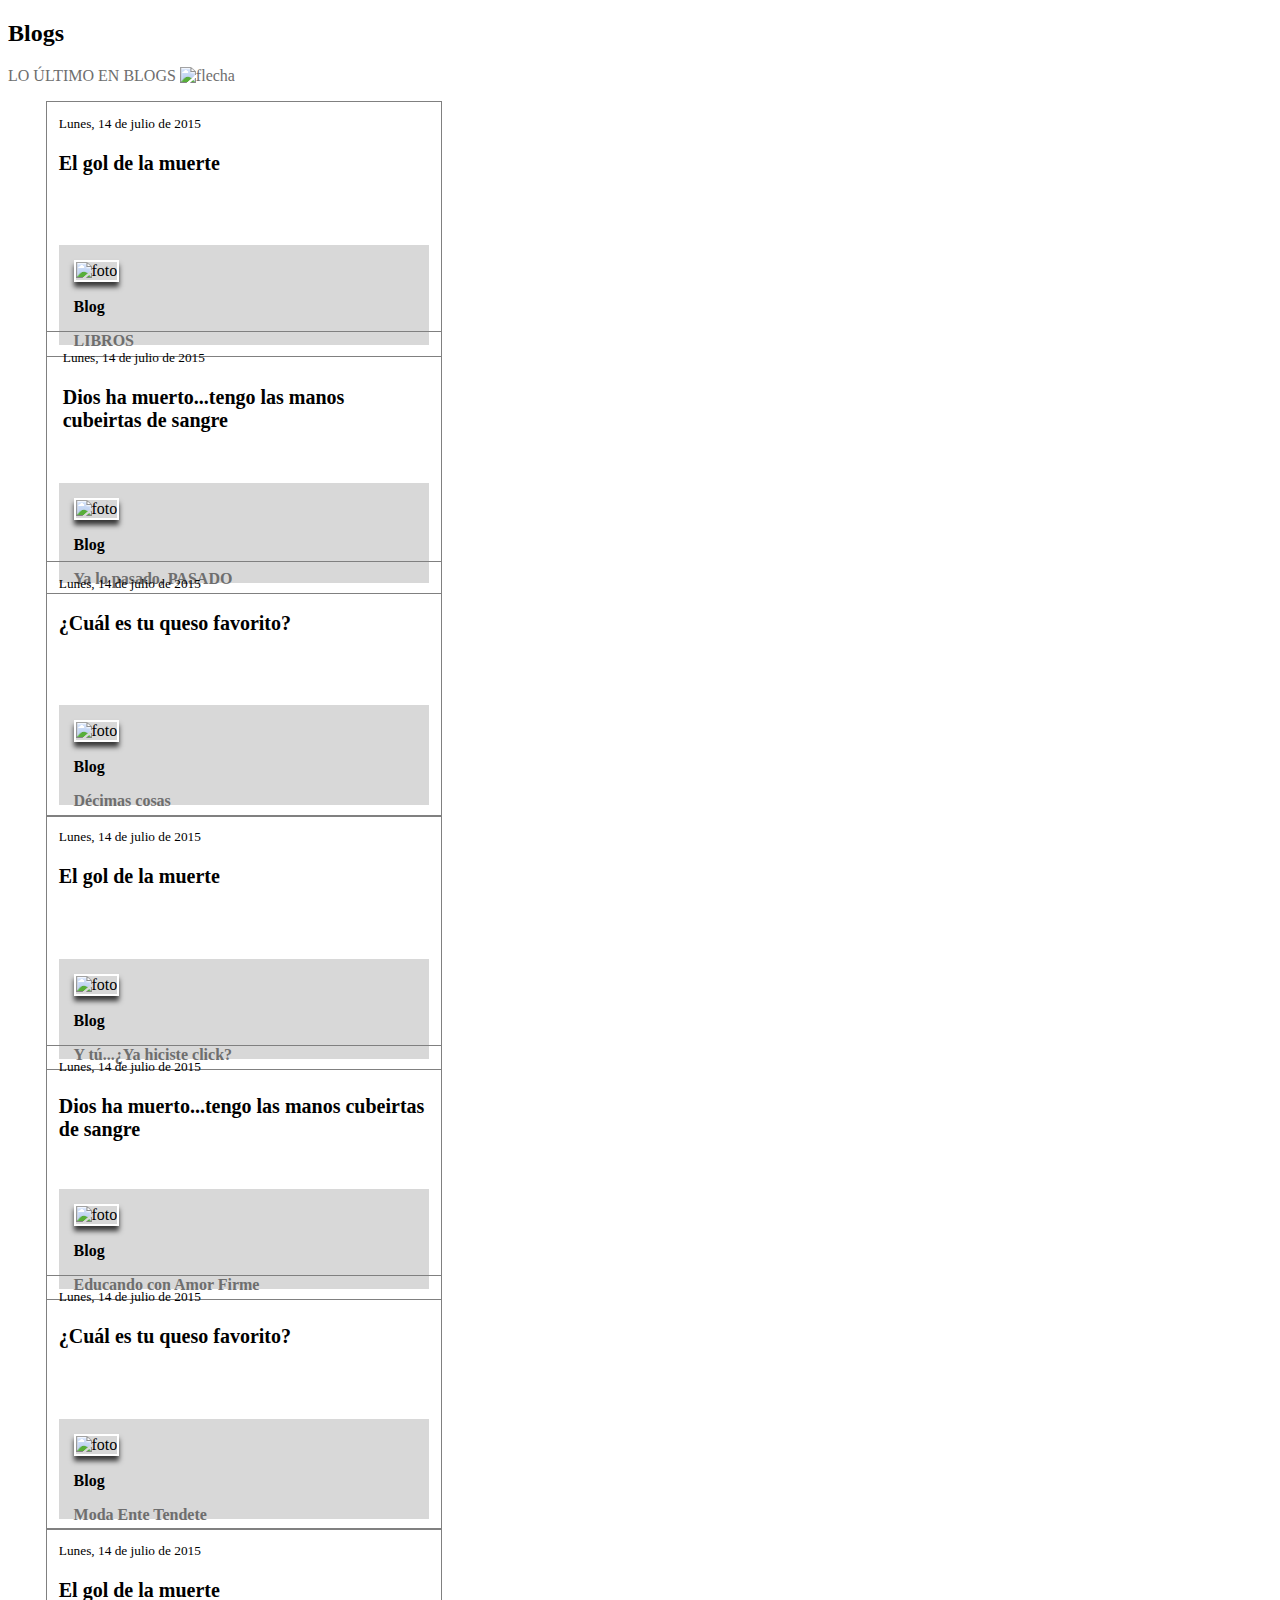
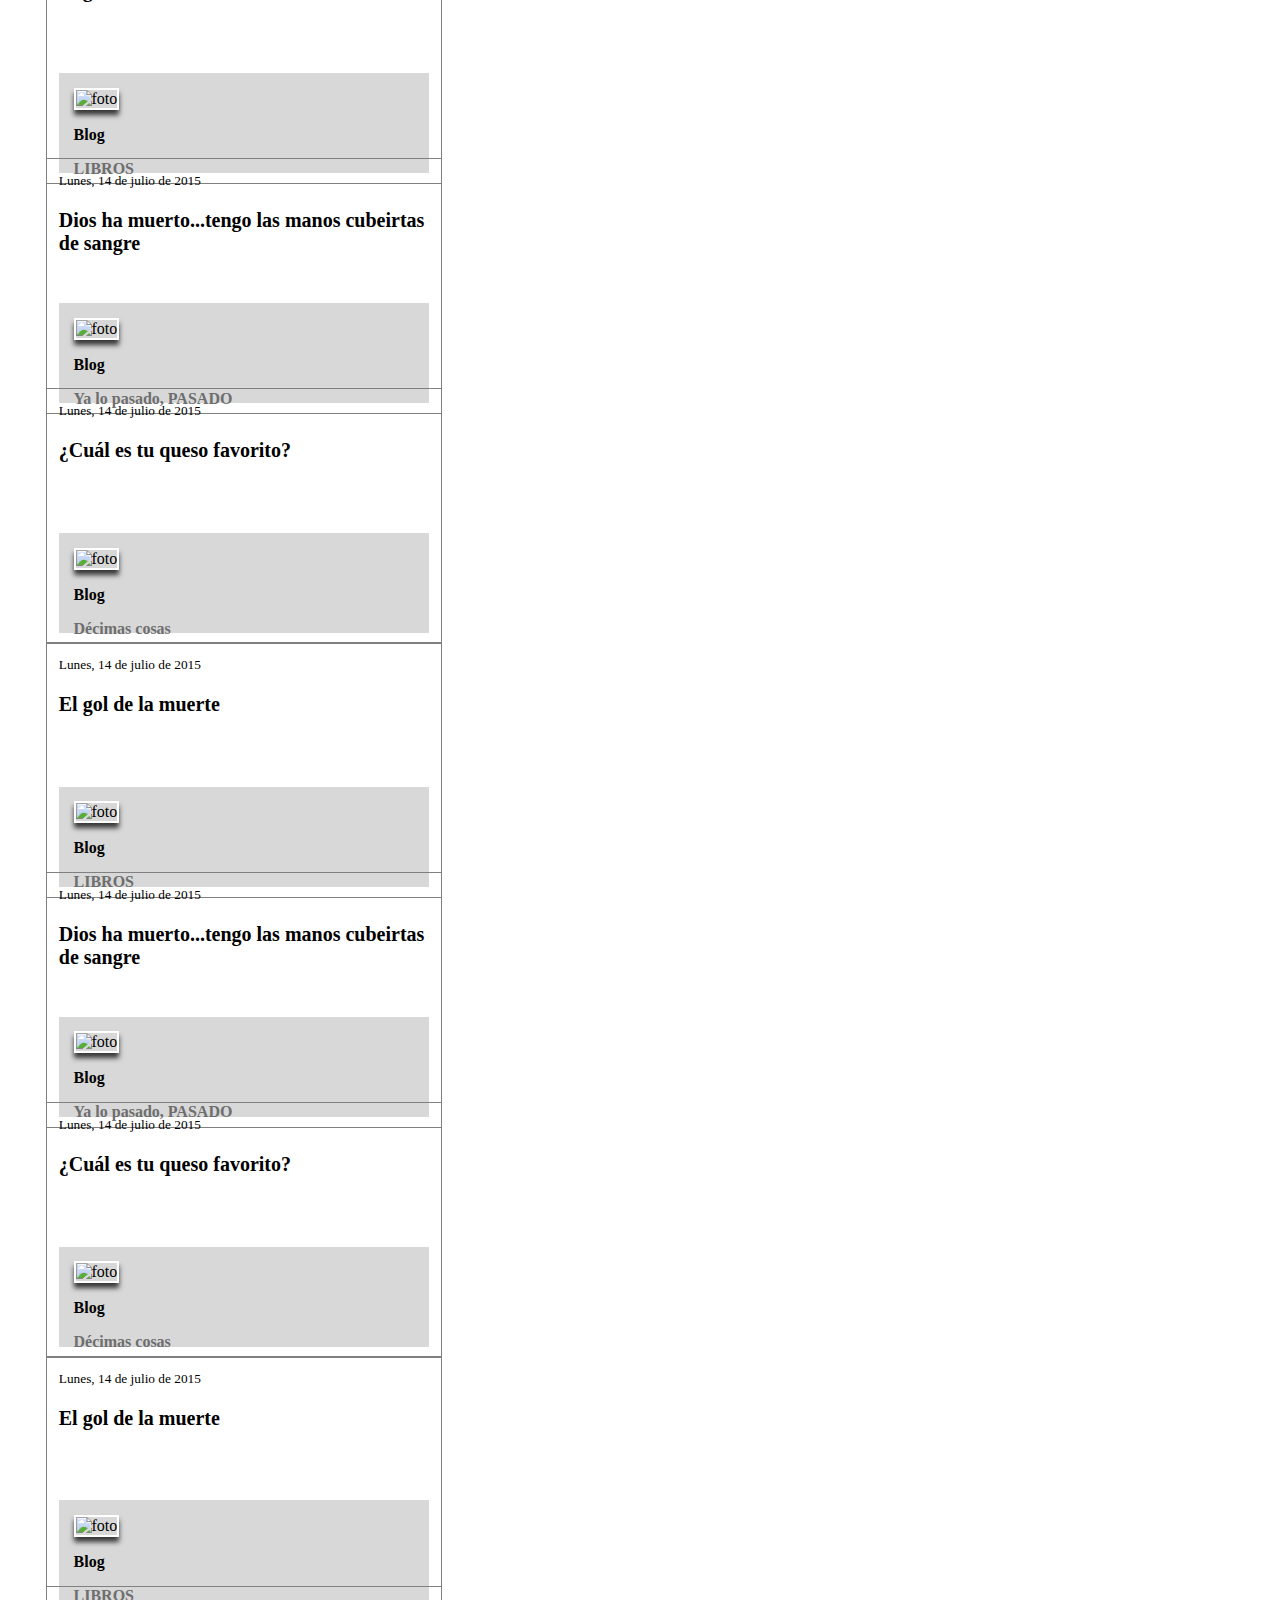
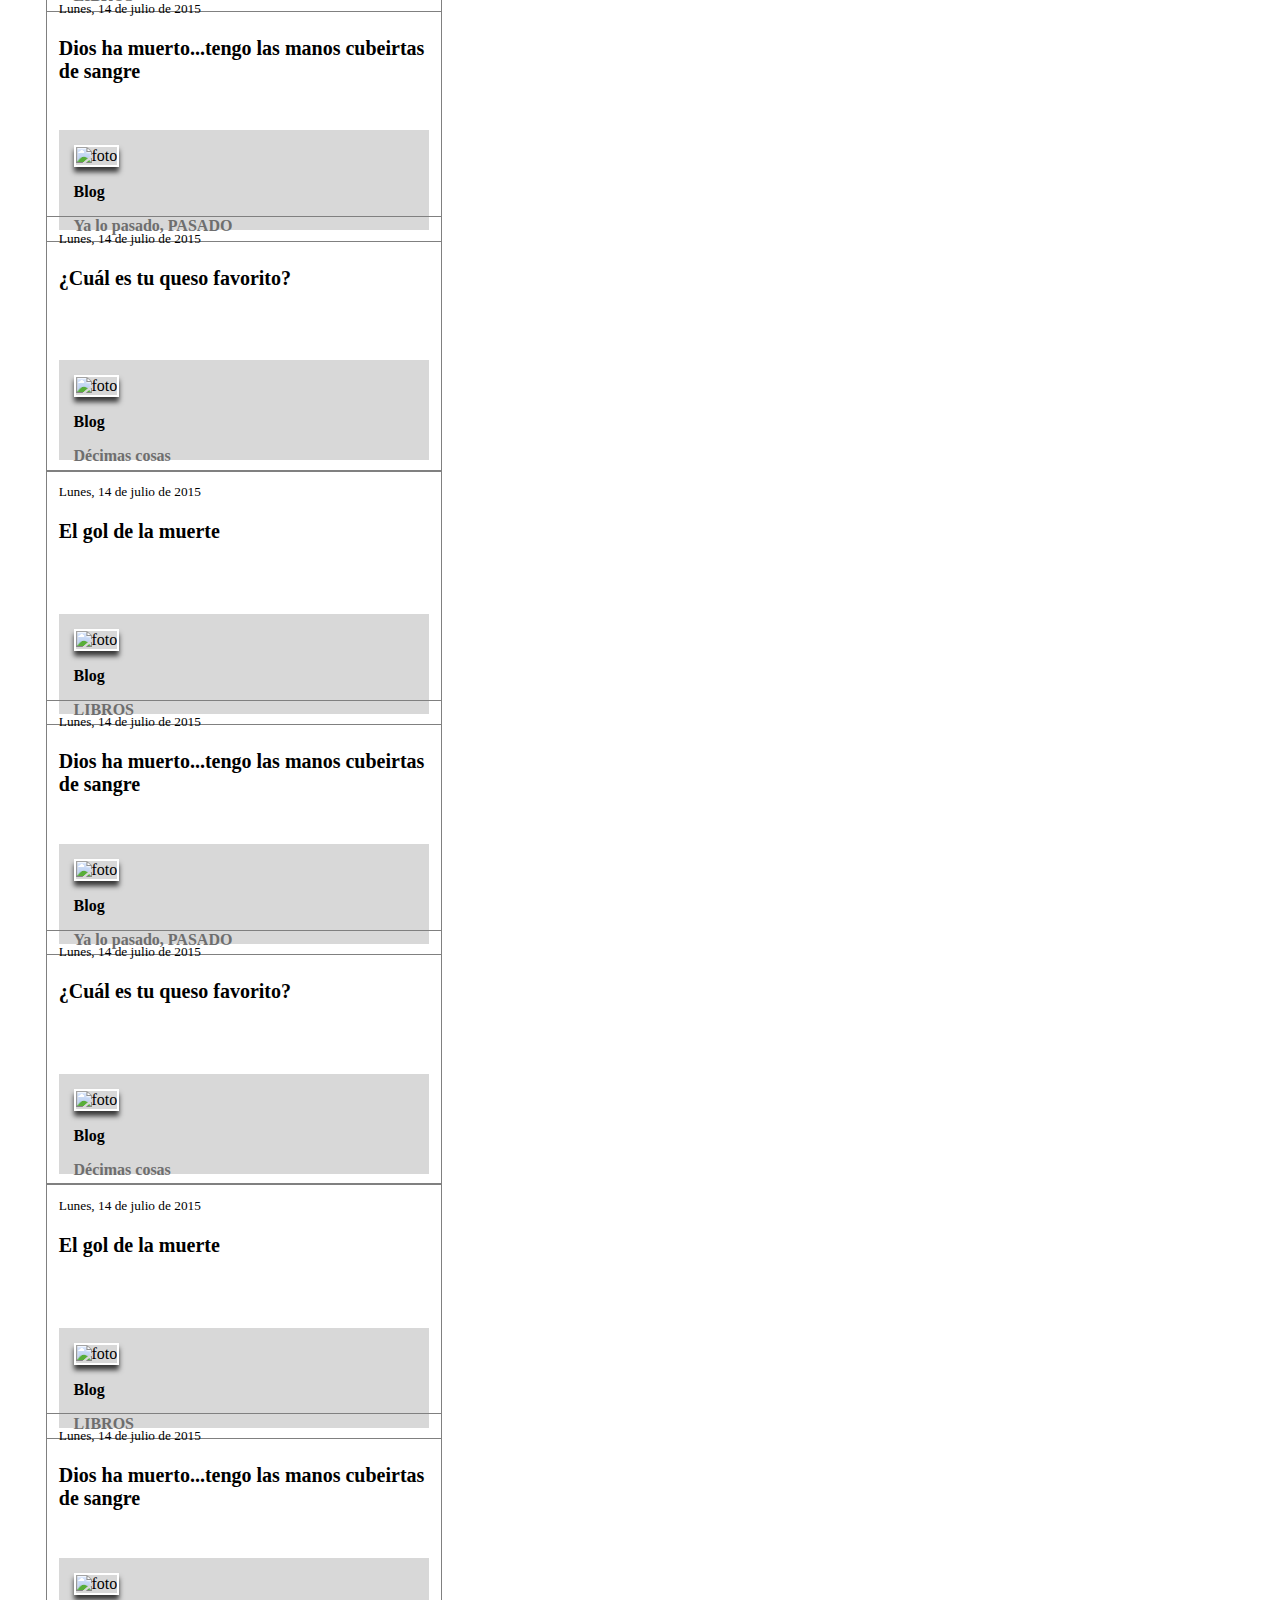
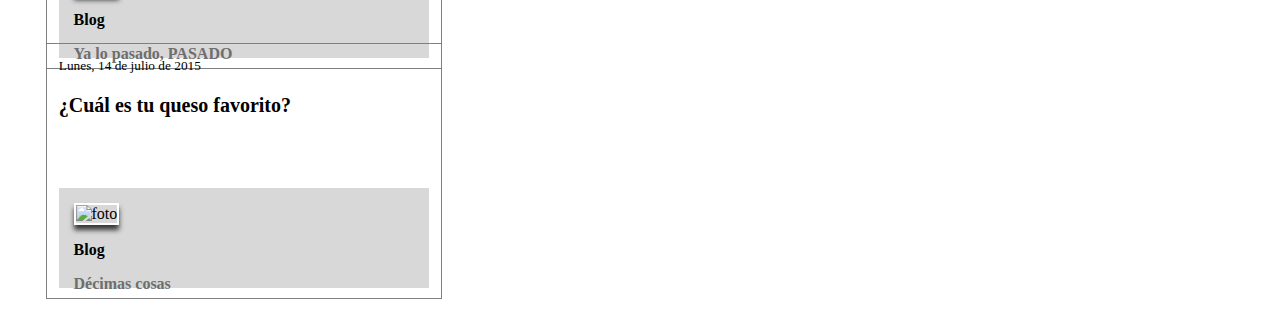
==== commit 1eee9647: "Se agrego un archivo js, se hizo carrusel, se dieron estilos en style.css, se agrego codigo en index" ====
--- a/blogs.html
+++ b/blogs.html
@@ -20,9 +20,9 @@
 				<div class="col-md-2"><!--banner izquierdo-->
 				</div>
 
-				<div class="col-md-12"><!--Contenido de blogs  -->
+				<div class="col-md-12 col-xs-12 col-sm-12"><!--Contenido de blogs  -->
 					<div class="row"><!--Renglon titulo-->
-						<div class="col-md-16"s><!--Titulo-->
+						<div class="col-md-16 col-xs-16 col-sm-16"><!--Titulo-->
 							<h2>Blogs</h2>
 							<p class="gris">LO ÚLTIMO EN BLOGS <img src="image/double-arrow-bottom.png" alt="flecha"></p>
 						</div><!--Fin de titulo-->
@@ -46,13 +46,13 @@
 									</div>
 								</div>
 							</div><!--Fin de blog -->
-							<div class="col-md-6 alto" ><!--Segundo blog blog-->
+							<div class="col-md-6  alto" ><!--Segundo blog blog-->
 								<div class="square pad">
 									<small>Lunes, 14 de julio de 2015</small>
 									<p class="fuerte font20">Dios ha muerto...tengo las manos cubeirtas de sangre</p>
 									<div class="gray abajo">
 										<div class="row text-left pad"><!--Renglon de foto-->
-											<div class="col-md-5"><!-- foto -->
+											<div class="col-md-5 "><!-- foto -->
 												<img class="imagen" src="image/blog_avatar_02.jpg" alt="foto">
 											</div><!-- fin foto -->
 											<div class="col-md-11 fuerte"><!--texto-->
--- a/css/blogs.css
+++ b/css/blogs.css
@@ -1,5 +1,5 @@
 /*Adapta columnas a tamaños iguales*/
-div.col-md-5, div.col-md-6{
+div.col-md-6, div.col-md-4{
 	width: 33.33333333%
 }
 /*bordes de blog*/
@@ -7,6 +7,7 @@
 	border:1px gray solid;
 	height: 100%;
 	position: relative;
+	padding: 3%;
 }
 /*Fondo gris de foto*/
 .gray{
@@ -22,19 +23,37 @@
 }
 /*alto de cada blog*/
 .alto{
-	height: 150px;
+	height: 230px;
 }
 /*ajusta imagenes*/
 .imagen{
 	width: 100%;
+	height: 75px;
+	border: 2px solid white;
+	box-shadow: 0px 5px 5px 0px rgba(0,0,0,0.75);
+}
+/*coloca en la parte inferior el fondo gris*/
+.abajo{
+	position:absolute; /*El div será ubicado con relación a la pantalla*/
+	left:3%; /*A la derecha deje un espacio de 0px*/
+	right:3%; /*A la izquierda deje un espacio de 0px*/
+	bottom:4%; /*Abajo deje un espacio de 0px*/
+	height:100px; /*alto del div*/
+}
+/*fuente bold*/
+.fuerte{
+	font-weight: bold;
+}
+/*fuente de 22 pixeles*/
+.font20{
+	font-size: 20px;
+}
+/*padding para fondo gris*/
+.pad{
+	padding: 4%;
+}
+/*padding para contenido de blogs*/
+.contenido{
+	padding: 0% 3%;
 }
 
-.abajo{
-position:absolute; /*El div será ubicado con relación a la pantalla*/
-left:0px; /*A la derecha deje un espacio de 0px*/
-right:0px; /*A la izquierda deje un espacio de 0px*/
-bottom:0px; /*Abajo deje un espacio de 0px*/
-height:65px; /*alto del div*/
-/*z-index:0;*/
-
-}